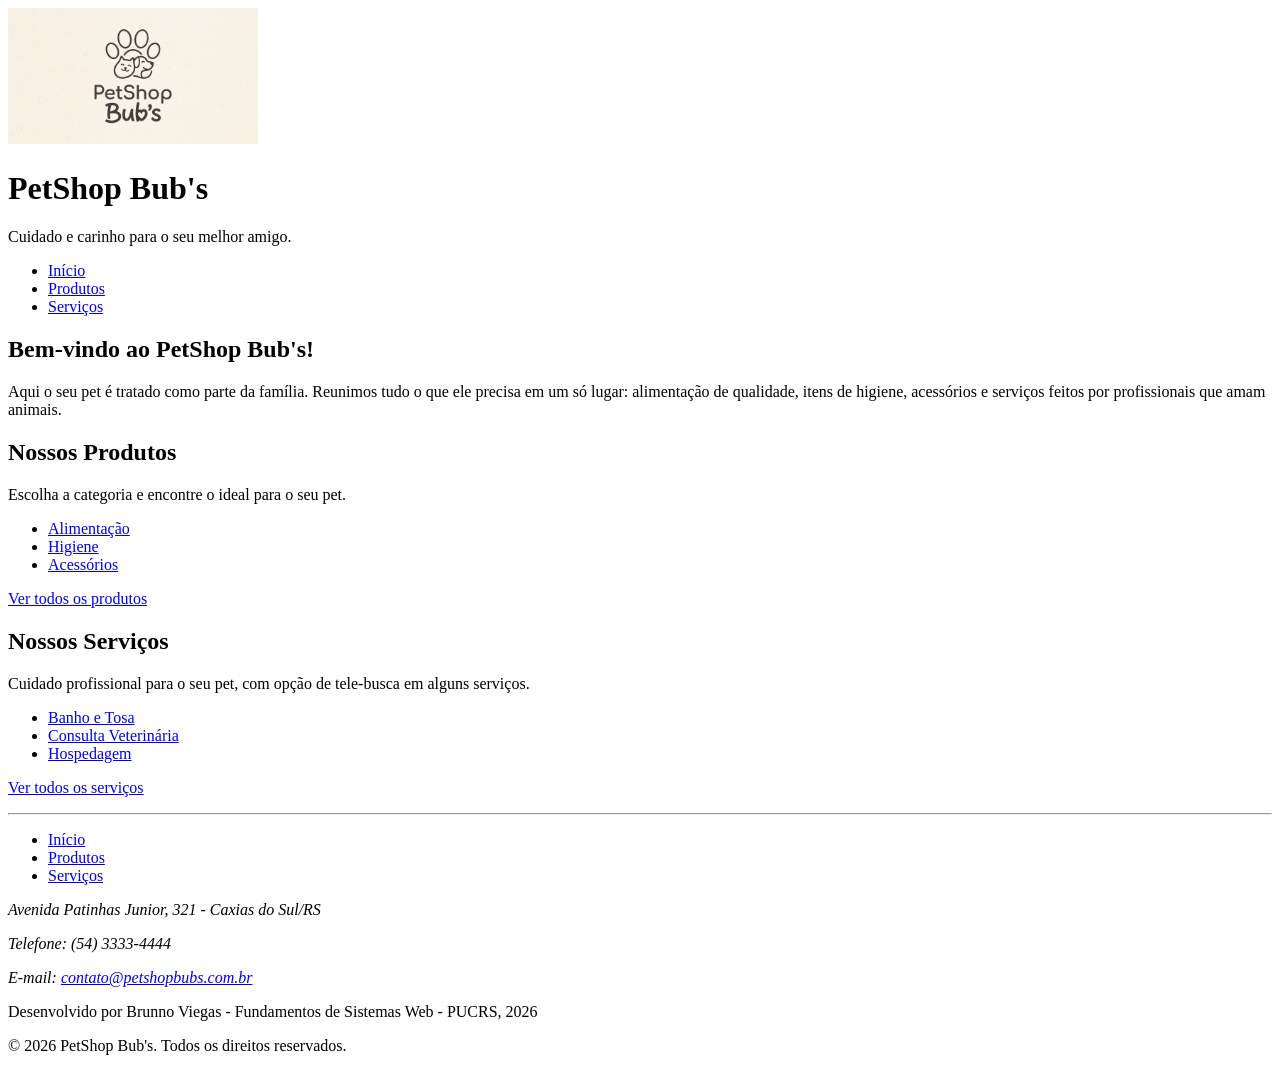
==== Projeto1_PetShop/index.html @ ed69d992 "(fix): change folder name - Project" ====
<!DOCTYPE html>
<html lang="en">

<head>
    <meta charset="UTF-8">
    <!-- <meta name="viewport" content="width=device-width, initial-scale=1.0"> -->
    <title>Página inicial - PetShop Bub's</title>
</head>

<body>
    <header>
        <img src="img/logo_petshop_bubs.jfif" width="250" alt="Logo PetShop Bubs">
        <h1>PetShop Bub's</h1>
        <p>Cuidado e carinho para o seu melhor amigo.</p>

        <nav>
            <ul>
                <li><a href="index.html">Início</a></li>
                <li><a href="produtos.html">Produtos</a></li>
                <li><a href="servicos.html">Serviços</a></li>
            </ul>
        </nav>
    </header>

    <main>
        <section>
            <h2>Bem-vindo ao PetShop Bub's!</h2>
            <p>
                Aqui o seu pet é tratado como parte da família. Reunimos
                tudo o que ele precisa em um só lugar: alimentação de
                qualidade, itens de higiene, acessórios e serviços feitos
                por profissionais que amam animais.
            </p>
        </section>

        <section>
            <h2>Nossos Produtos</h2>
            <p>
                Escolha a categoria e encontre o ideal para o seu pet.
            </p>
            <ul>
                <li><a href="produtos.html#alimentacao">Alimentação</a></li>
                <li><a href="produtos.html#higiene">Higiene</a></li>
                <li><a href="produtos.html#acessorios">Acessórios</a></li>
            </ul>
            <p><a href="produtos.html">Ver todos os produtos</a></p>
        </section>

        <section>
            <h2>Nossos Serviços</h2>
            <p>
                Cuidado profissional para o seu pet, com opção de
                tele-busca em alguns serviços.
            </p>
            <ul>
                <li><a href="servicos.html#banho-tosa">Banho e Tosa</a></li>
                <li><a href="servicos.html#consulta">Consulta Veterinária</a></li>
                <li><a href="servicos.html#hospedagem">Hospedagem</a></li>
            </ul>
            <p><a href="servicos.html">Ver todos os serviços</a></p>
        </section>
    </main>

    <hr />
    <footer>
        <nav>
            <ul>
                <li><a href="index.html">Início</a></li>
                <li><a href="produtos.html">Produtos</a></li>
                <li><a href="servicos.html">Serviços</a></li>
            </ul>
        </nav>

        <address>
            <p>Avenida Patinhas Junior, 321 - Caxias do Sul/RS</p>
            <p>Telefone: (54) 3333-4444</p>
            <p>E-mail: <a href="mailto:contato@petshopbubs.com.br">contato@petshopbubs.com.br</a></p>
        </address>

        <p>Desenvolvido por Brunno Viegas - Fundamentos de Sistemas Web - PUCRS, 2026</p>
        <p>&copy; 2026 PetShop Bub's. Todos os direitos reservados.</p>
    </footer>
</body>

</html>
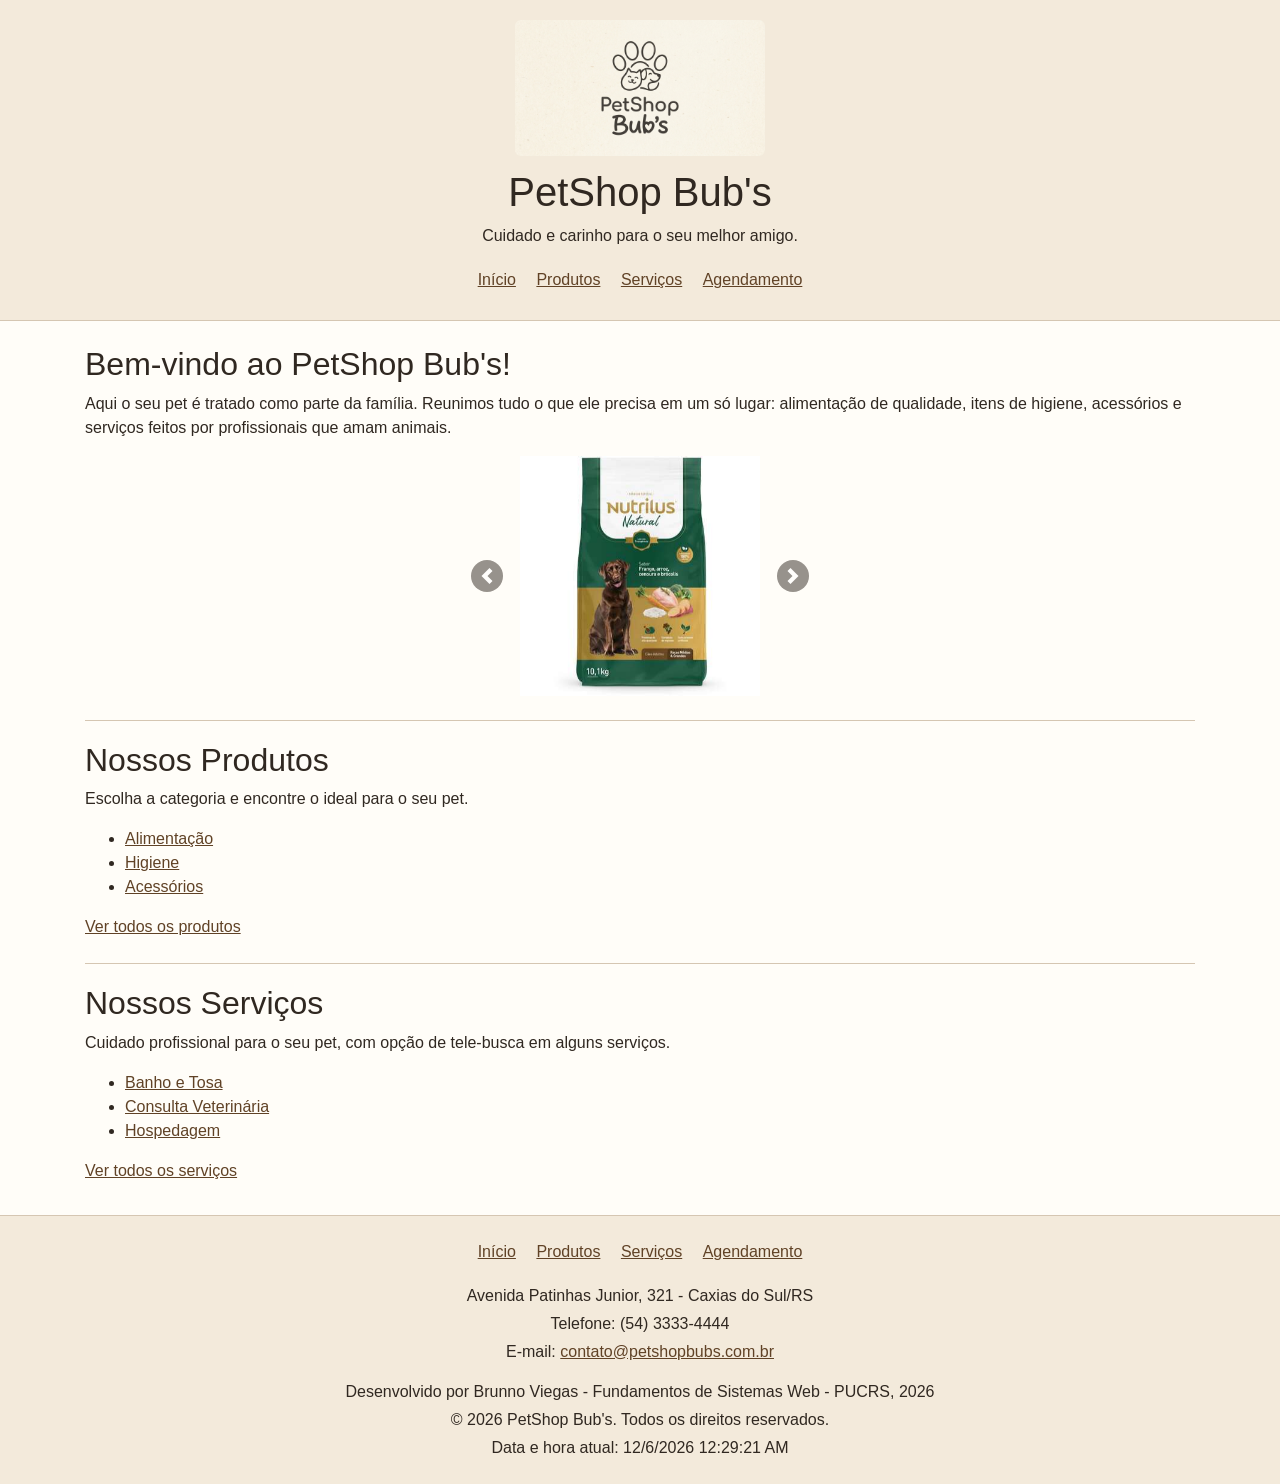
==== commit e9962c38: "Implementação da Fase 2 do projeto PetShop Bub's" ====
--- a/Projeto1_PetShop/index.html
+++ b/Projeto1_PetShop/index.html
@@ -1,9 +1,13 @@
 <!DOCTYPE html>
-<html lang="en">
+<html lang="pt-BR">
 
 <head>
     <meta charset="UTF-8">
-    <!-- <meta name="viewport" content="width=device-width, initial-scale=1.0"> -->
+    <meta name="viewport" content="width=device-width, initial-scale=1, shrink-to-fit=no">
+    <!-- Bootstrap e estilos do site -->
+    <link rel="stylesheet" href="https://cdn.jsdelivr.net/npm/bootstrap@4.6.2/dist/css/bootstrap.min.css"
+        integrity="sha384-xOolHFLEh07PJGoPkLv1IbcEPTNtaed2xpHsD9ESMhqIYd0nLMwNLD69Npy4HI+N" crossorigin="anonymous">
+    <link rel="stylesheet" href="style.css">
     <title>Página inicial - PetShop Bub's</title>
 </head>
 
@@ -18,11 +22,12 @@
                 <li><a href="index.html">Início</a></li>
                 <li><a href="produtos.html">Produtos</a></li>
                 <li><a href="servicos.html">Serviços</a></li>
+                <li><a href="agendamento.html">Agendamento</a></li>
             </ul>
         </nav>
     </header>
 
-    <main>
+    <main class="container">
         <section>
             <h2>Bem-vindo ao PetShop Bub's!</h2>
             <p>
@@ -31,6 +36,29 @@
                 qualidade, itens de higiene, acessórios e serviços feitos
                 por profissionais que amam animais.
             </p>
+
+            <!-- Carrossel de imagens -->
+            <div id="carouselExampleControls" class="imagem carousel slide" data-ride="carousel">
+                <div class="carousel-inner">
+                    <div class="carousel-item active">
+                        <img class="d-block w-100" src="img/racao-caes.jpg" alt="Pacote de ração seca para cães adultos">
+                    </div>
+                    <div class="carousel-item">
+                        <img class="d-block w-100" src="img/shampoo.png" alt="Frasco de shampoo neutro para pets">
+                    </div>
+                    <div class="carousel-item">
+                        <img class="d-block w-100" src="img/coleira.jfif" alt="Coleira ajustável verde">
+                    </div>
+                </div>
+                <a class="carousel-control-prev" href="#carouselExampleControls" role="button" data-slide="prev">
+                    <span class="carousel-control-prev-icon" aria-hidden="true"></span>
+                    <span class="sr-only">Anterior</span>
+                </a>
+                <a class="carousel-control-next" href="#carouselExampleControls" role="button" data-slide="next">
+                    <span class="carousel-control-next-icon" aria-hidden="true"></span>
+                    <span class="sr-only">Próximo</span>
+                </a>
+            </div>
         </section>
 
         <section>
@@ -68,6 +96,7 @@
                 <li><a href="index.html">Início</a></li>
                 <li><a href="produtos.html">Produtos</a></li>
                 <li><a href="servicos.html">Serviços</a></li>
+                <li><a href="agendamento.html">Agendamento</a></li>
             </ul>
         </nav>
 
@@ -79,7 +108,12 @@
 
         <p>Desenvolvido por Brunno Viegas - Fundamentos de Sistemas Web - PUCRS, 2026</p>
         <p>&copy; 2026 PetShop Bub's. Todos os direitos reservados.</p>
+        <p>Data e hora atual: <span id="hora"></span></p>
     </footer>
+
+    <script src="https://cdn.jsdelivr.net/npm/jquery@3.6.3/dist/jquery.slim.min.js"></script>
+    <script src="https://cdn.jsdelivr.net/npm/bootstrap@4.6.2/dist/js/bootstrap.bundle.min.js"></script>
+    <script src="script.js"></script>
 </body>
 
-</html>+</html>
--- a/Projeto1_PetShop/style.css
+++ b/Projeto1_PetShop/style.css
@@ -0,0 +1,131 @@
+/* Cores e fonte do site */
+body {
+    background-color: #fffdf8;
+    color: #302821;
+    font-family: Arial, sans-serif;
+}
+
+a {
+    color: #604226;
+    text-decoration: underline;
+}
+
+a:hover {
+    color: #3e2b19;
+}
+
+img {
+    max-width: 100%;
+}
+
+/* Cabeçalho, rodapé e menus */
+header,
+footer {
+    background-color: #f3eadb;
+    padding: 20px 15px;
+    text-align: center;
+}
+
+header {
+    border-bottom: 1px solid #d5c6b2;
+}
+
+header img {
+    margin-bottom: 12px;
+    border-radius: 6px;
+}
+
+nav ul {
+    padding-left: 0;
+    list-style: none;
+}
+
+nav li {
+    display: inline-block;
+    margin: 4px 8px;
+}
+
+header nav ul,
+footer p {
+    margin-bottom: 4px;
+}
+
+hr {
+    margin: 0;
+    border-color: #d5c6b2;
+}
+
+/* Espaçamento do conteúdo e das seções */
+main {
+    padding-top: 24px;
+    padding-bottom: 8px;
+}
+
+main section {
+    margin-bottom: 24px;
+}
+
+main section + section {
+    padding-top: 20px;
+    border-top: 1px solid #d5c6b2;
+}
+
+/* Imagens e espaçamento dos produtos */
+.catalogo article {
+    margin-top: 12px;
+}
+
+.catalogo img {
+    margin-bottom: 12px;
+    border: 1px solid #d5c6b2;
+    border-radius: 6px;
+}
+
+/* Tamanho, imagens e controles do carrossel */
+#carouselExampleControls {
+    max-width: 360px;
+    margin: 0 auto;
+}
+
+#carouselExampleControls img {
+    height: 240px;
+    object-fit: contain;
+}
+
+#carouselExampleControls .carousel-control-prev-icon,
+#carouselExampleControls .carousel-control-next-icon {
+    width: 32px;
+    height: 32px;
+    background-color: #302821;
+    background-size: 16px;
+    border-radius: 50%;
+}
+
+/* Espaçamento e bordas do formulário de agendamento */
+.formulario-agendamento {
+    margin-bottom: 24px;
+}
+
+.formulario-agendamento fieldset {
+    margin-bottom: 16px;
+    padding: 16px;
+    border: 1px solid #d5c6b2;
+}
+
+.formulario-agendamento legend {
+    width: auto;
+    padding: 0 8px;
+}
+
+.formulario-agendamento input,
+.formulario-agendamento select {
+    max-width: 100%;
+}
+
+/* Foco nos controles do carrossel e no campo de data e hora */
+#carouselExampleControls .carousel-control-prev:focus,
+#carouselExampleControls .carousel-control-next:focus,
+#agenda:focus-within {
+    outline: 2px solid #302821;
+    outline-offset: -2px;
+}
